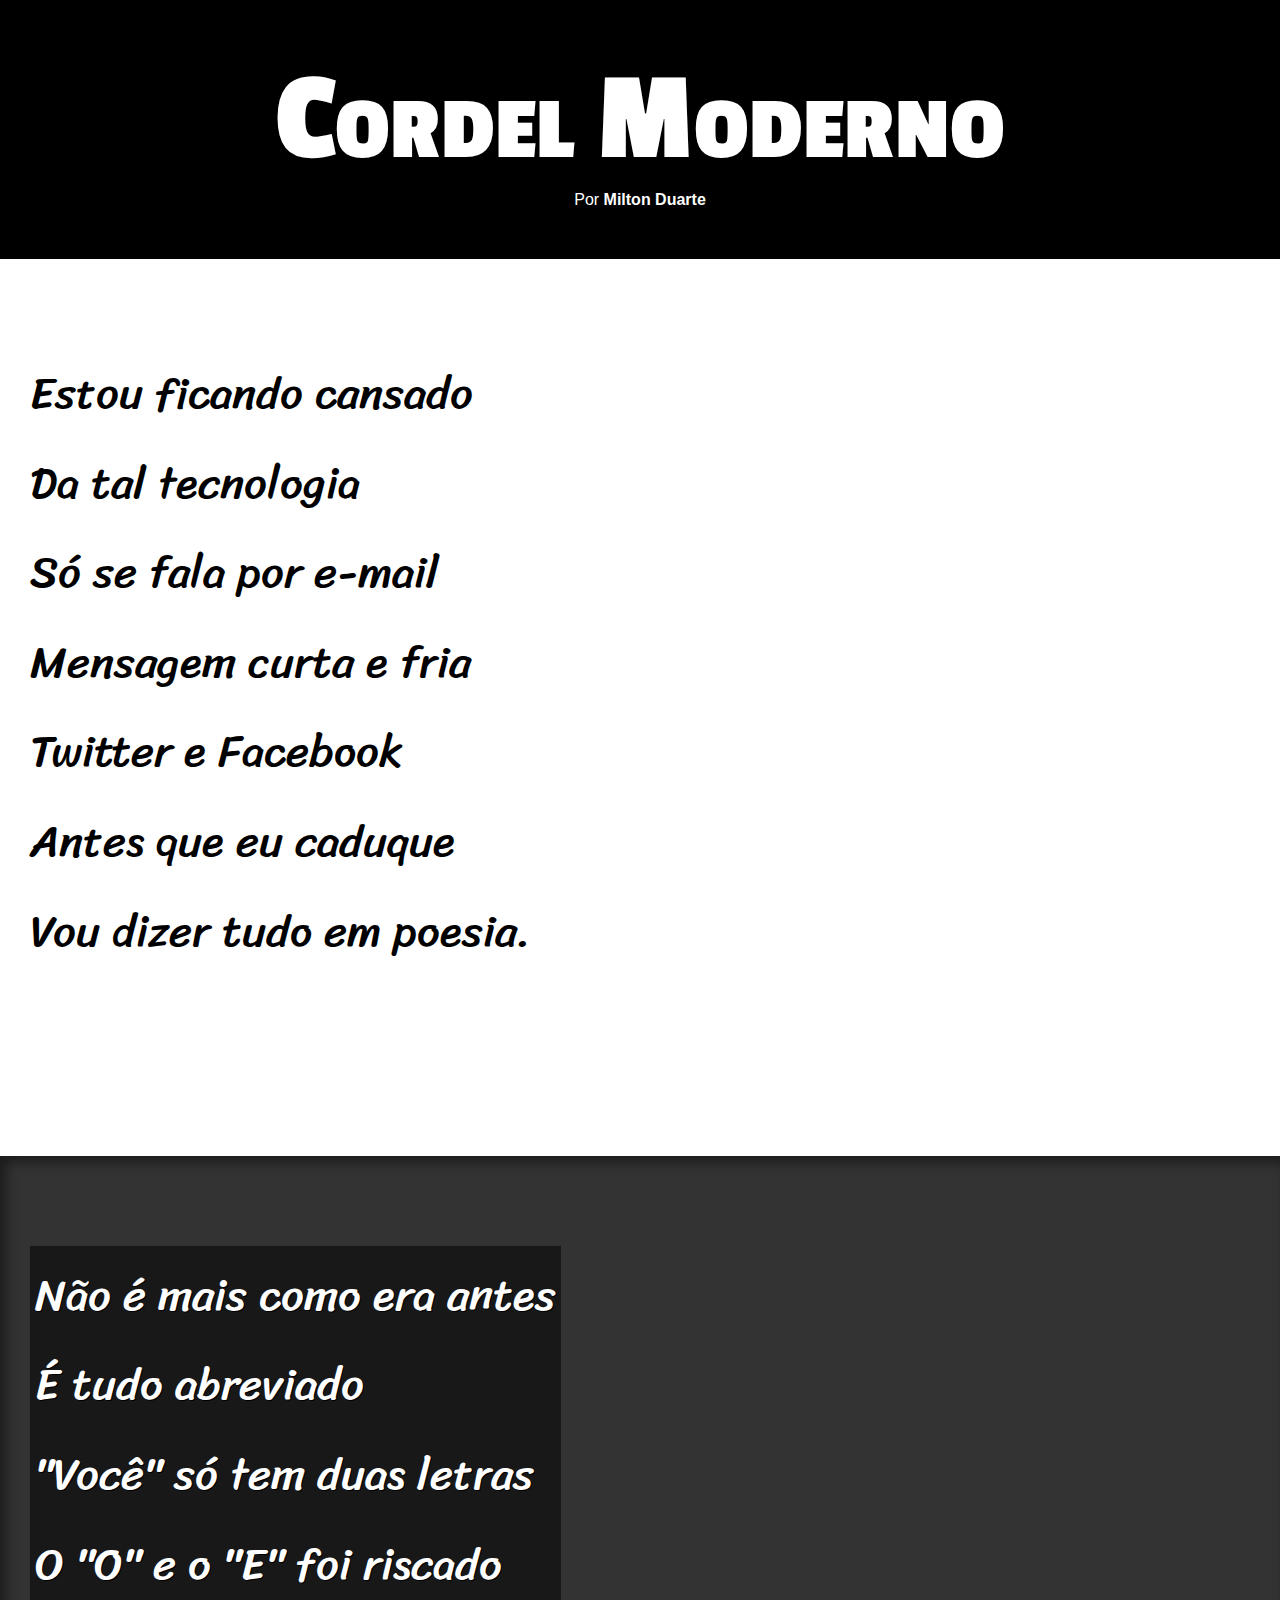
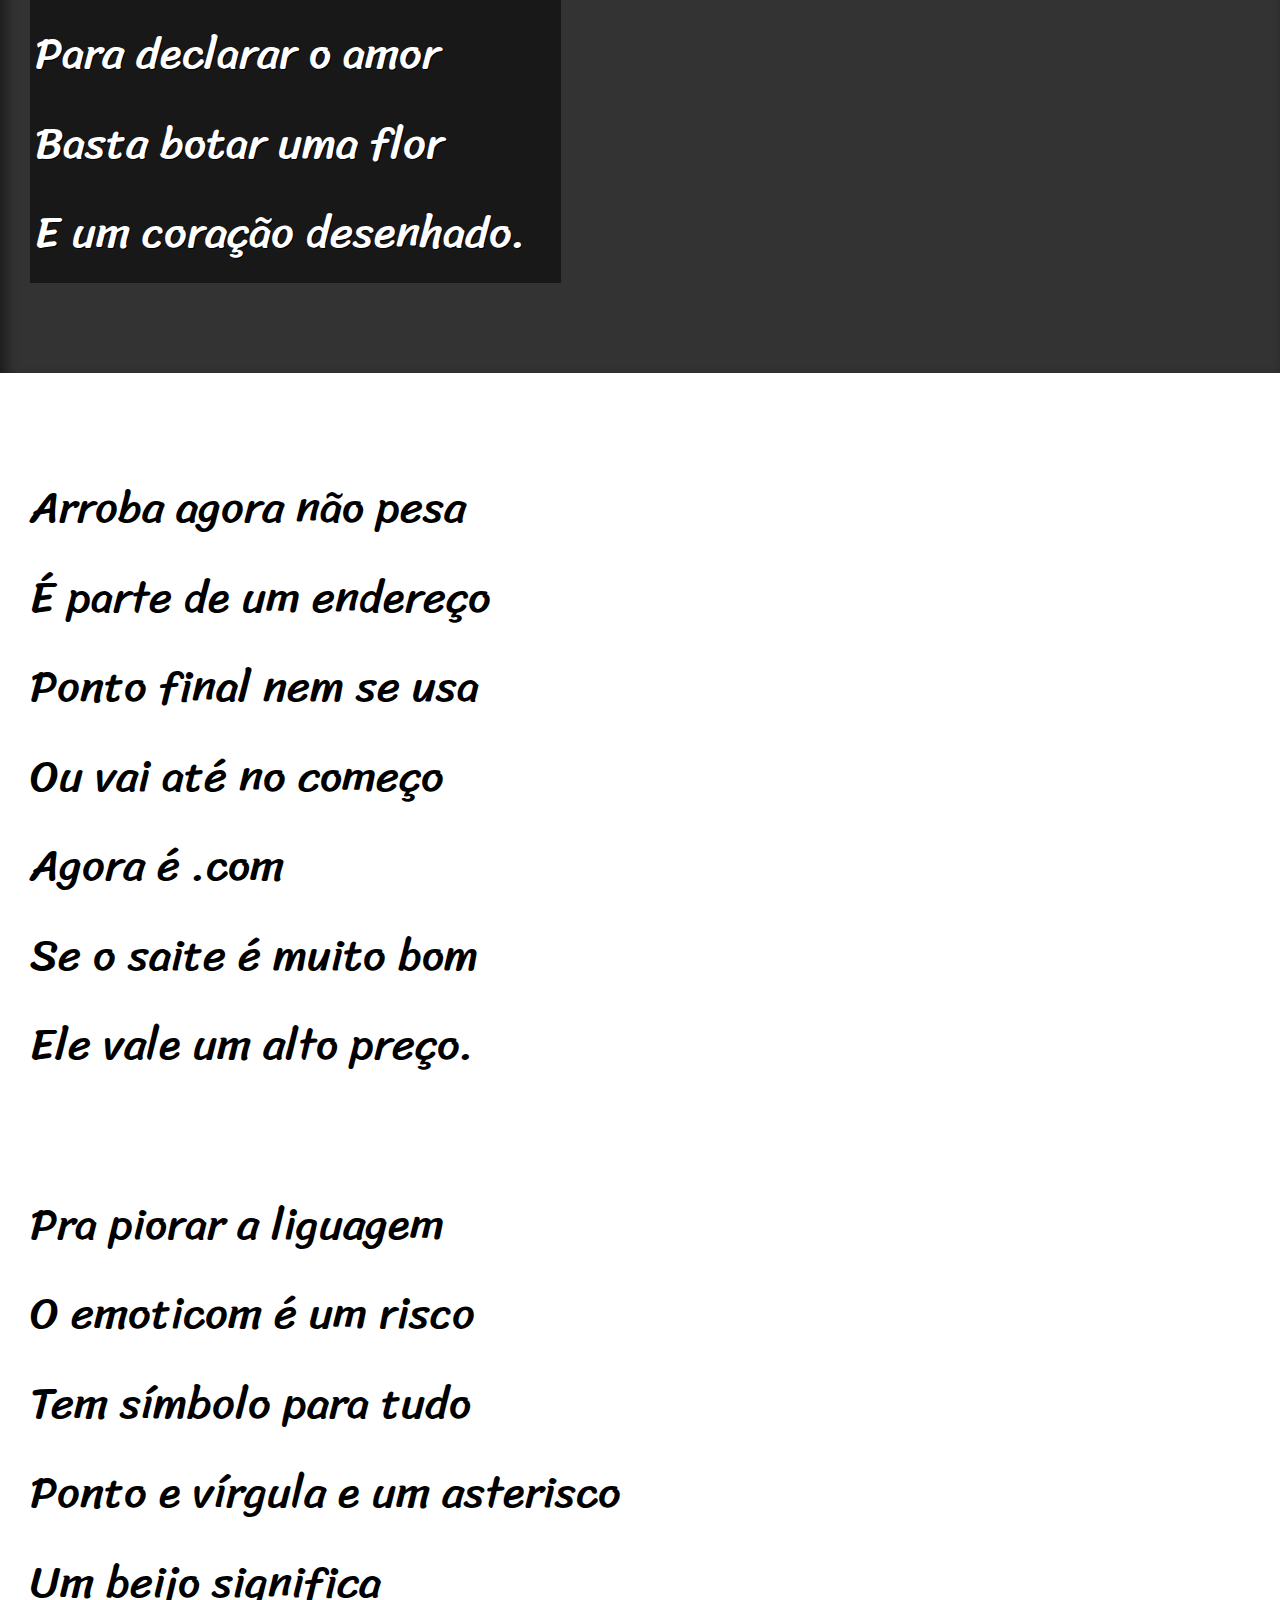
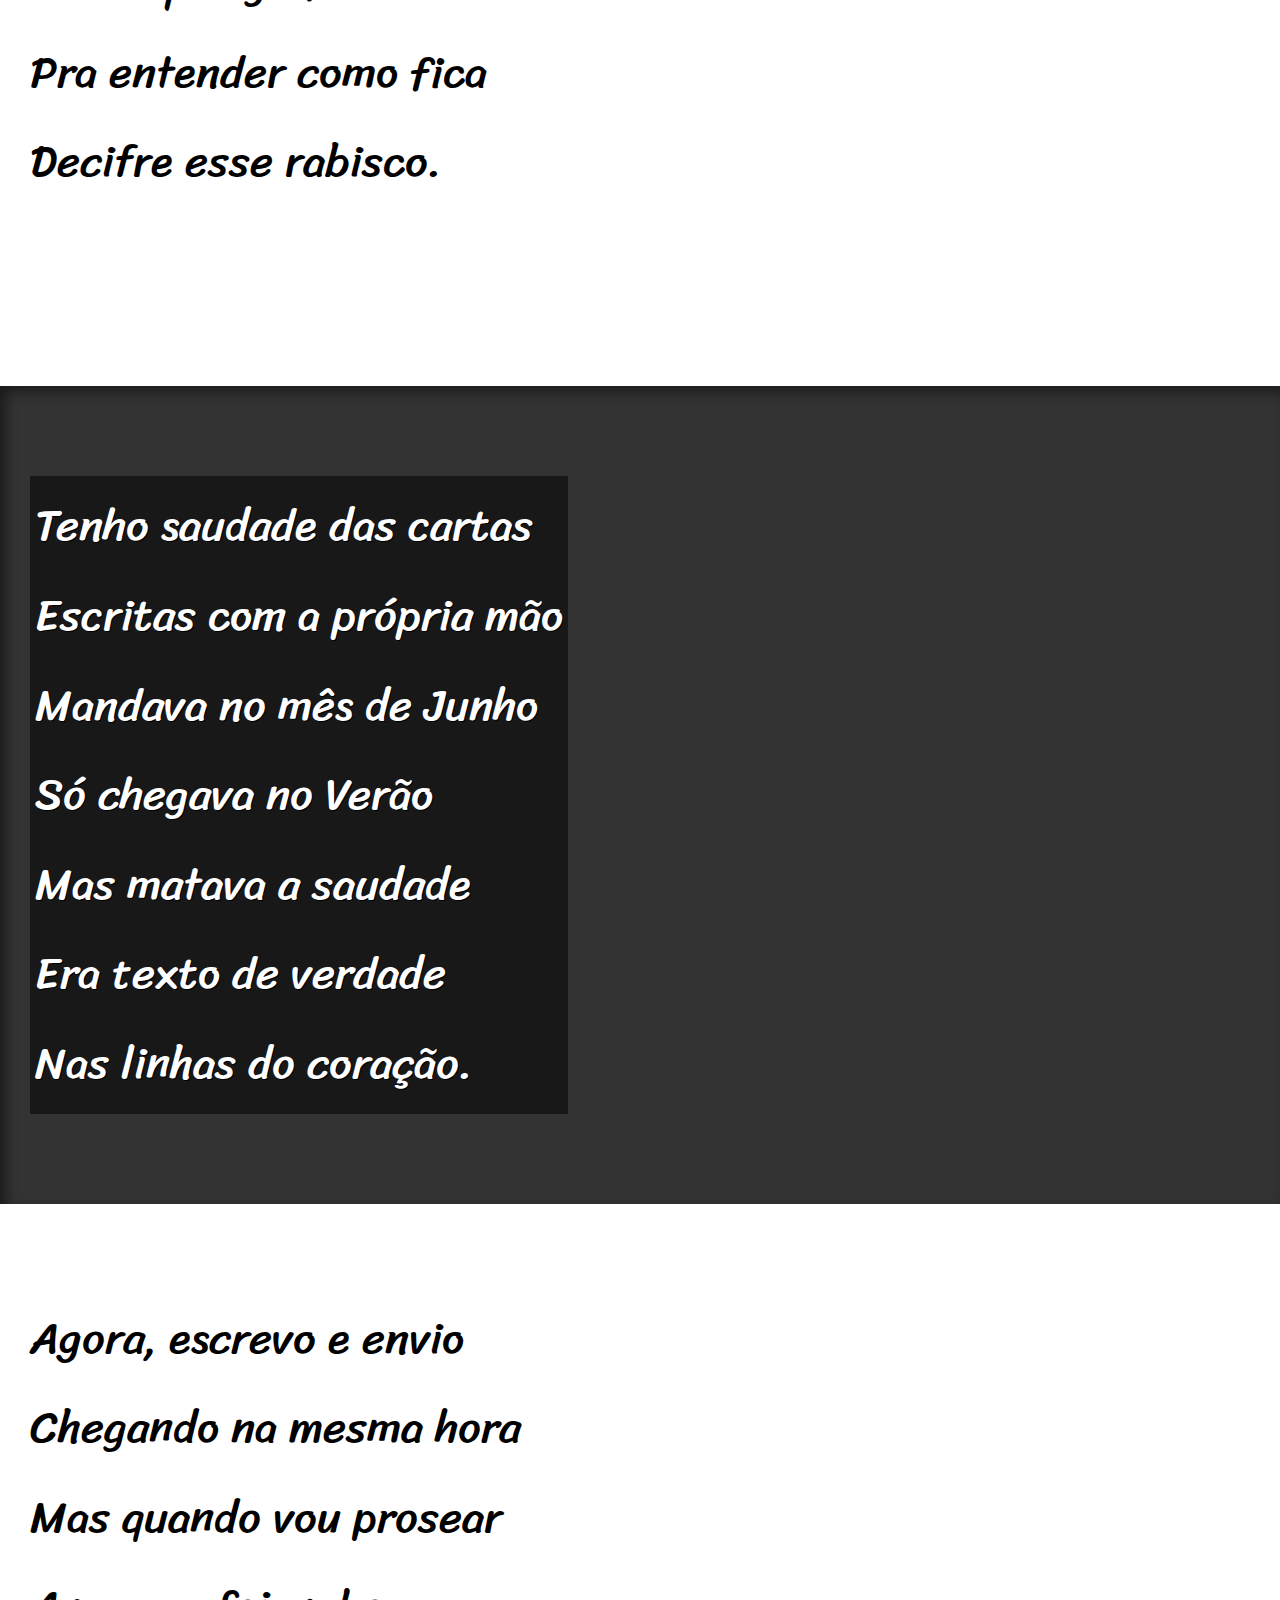
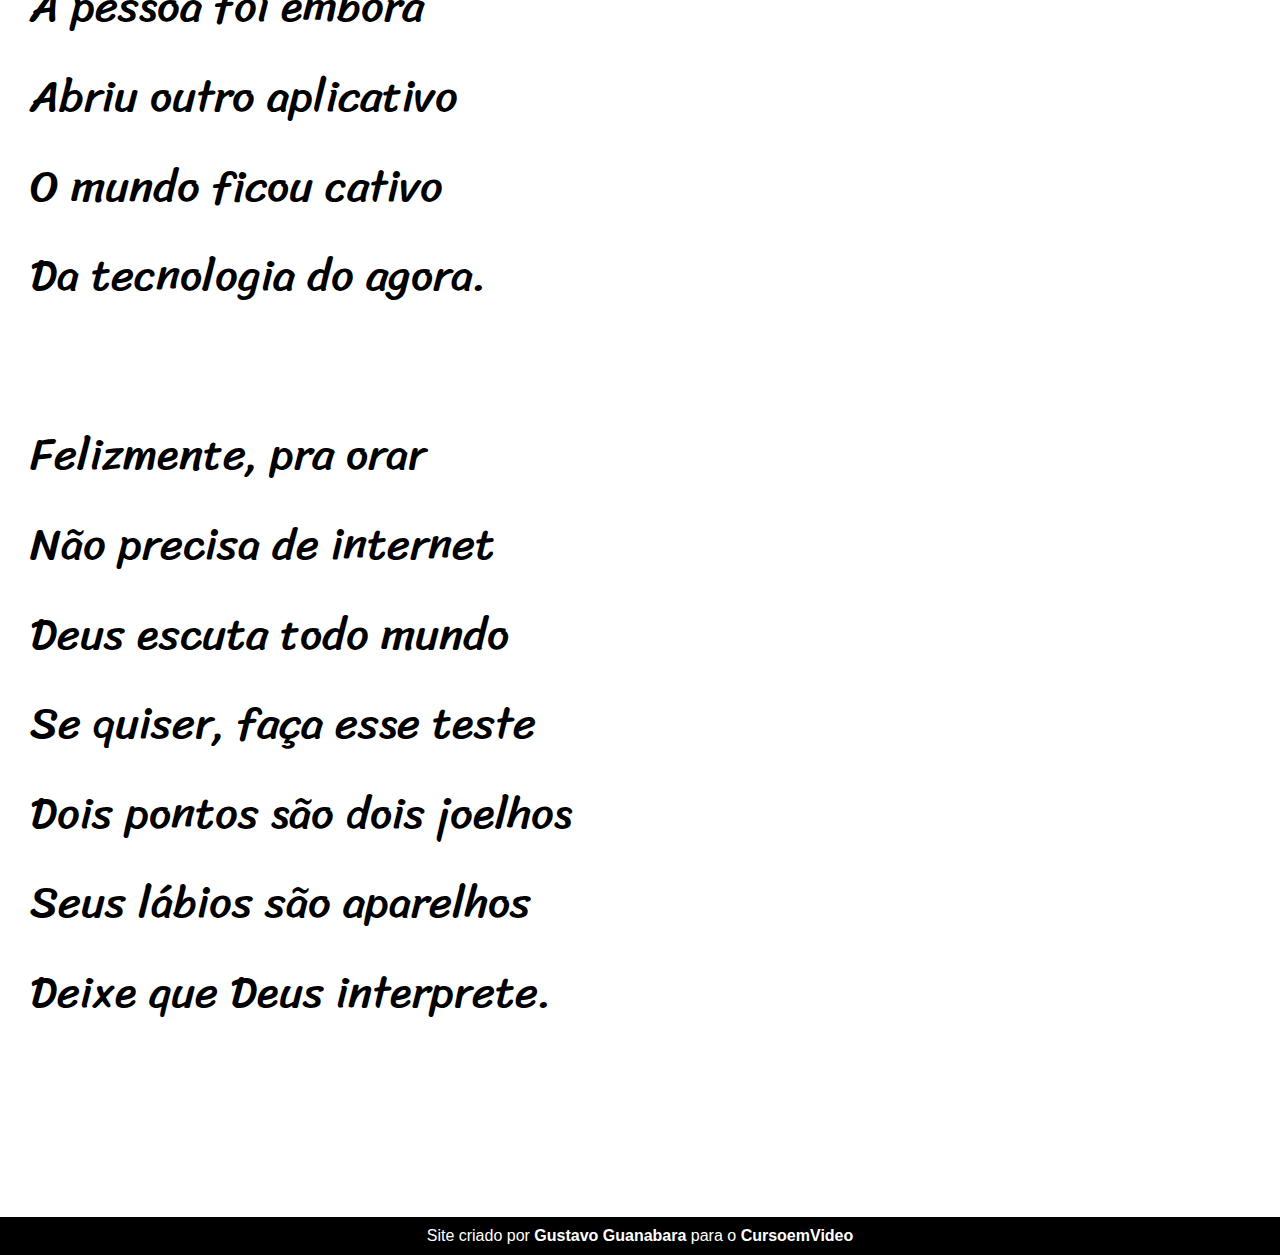
==== index.html @ e7b6d83f "atz" ====
<!DOCTYPE html>
<html lang="pt-br">
<head>
    <meta charset="UTF-8">
    <meta name="viewport" content="width=device-width, initial-scale=1.0">
    <title>Cordel Moderno</title>
    <link rel="stylesheet" href="estilo/style.css">
</head>
<body>
    <header>
        <h1>
            Cordel Moderno
        </h1>
        <p>
            Por <a href="https://www.recantodasletras.com.br/poesias/3186743" target="_blank">Milton Duarte</a>
        </p>
    </header>

    <section class="normal">
        <p>
            Estou ficando cansado <br>
            Da tal tecnologia <br>
            Só se fala por e-mail <br>
            Mensagem curta e fria <br>
            Twitter e Facebook <br>
            Antes que eu caduque <br>
            Vou dizer tudo em poesia.
        </p>
    </section>

    <section class="imagem" id="img01">
        <p>
            Não é mais como era antes <br>
            É tudo abreviado <br>
            "Você" só tem duas letras <br>
            O "O" e o "E" foi riscado <br>
            Para declarar o amor <br>
            Basta botar uma flor <br>
            E um coração desenhado.
        </p>
    </section>

    <section class="normal">
        <p>
            Arroba agora não pesa <br>
            É parte de um endereço <br>
            Ponto final nem se usa<br>
            Ou vai até no começo<br>
            Agora é .com<br>
            Se o saite é muito bom<br>
            Ele vale um alto preço.
        </p>
    
        <p>
            Pra piorar a liguagem<br>
            O emoticom é um risco<br>
            Tem símbolo para tudo<br>
            Ponto e vírgula e um asterisco<br>
            Um beijo significa<br>
            Pra entender como fica<br>
            Decifre esse rabisco.
        </p>
    </section> 

    <section class="imagem" id="img02">
        <p>
            Tenho saudade das cartas <br>
            Escritas com a própria mão <br>
            Mandava no mês de Junho <br>
            Só chegava no Verão <br>
            Mas matava a saudade <br>
            Era texto de verdade <br>
            Nas linhas do coração.
        </p>
    </section>

    <section class="normal">
        <p>
            Agora, escrevo e envio <br>
            Chegando na mesma hora <br>
            Mas quando vou prosear <br>
            A pessoa foi embora <br>
            Abriu outro aplicativo <br>
            O mundo ficou cativo <br>
            Da tecnologia do agora.
        </p>
    
        <p>
            Felizmente, pra orar <br>
            Não precisa de internet <br>
            Deus escuta todo mundo <br>
            Se quiser, faça esse teste <br>
            Dois pontos são dois joelhos <br>
            Seus lábios são aparelhos <br>
            Deixe que Deus interprete.
        </p>
    </section>

    <footer>
        <p>Site criado por <a href="https://gustavoguanabara.github.io" target="_blank">Gustavo Guanabara</a> para o <a href="https://www.cursoemvideo.com" target="_blank">CursoemVideo</a></p>
    </footer>
</body>
</html>
---- estilo/style.css ----
@charset "UTF-8";

@import url('https://fonts.googleapis.com/css2?family=Passion+One:wght@400;700;900&display=swap');

@import url('https://fonts.googleapis.com/css2?family=Sriracha&display=swap');

:root {
    --fonte1: Verdana, Geneva, Tahoma, sans-serif;
    --fonte2: 'Passion One', cursive;
    --fonte3: 'Sriracha', cursive;
}

* {
    margin: 0px;
    padding: 0px;
    font-size: 1em;
}

html, body {
    min-height: 100vh;
    background-color: darkgray;
    font-family: var(--fonte1);
}

header {
    background-color: black;
    color: white;
    text-align: center;
}

header > h1 {
    padding-top: 50px;
    font-variant: small-caps;
    font-family: var(--fonte2);
    font-size: 10vw;
}

header > p {
    padding-bottom: 50px;
}

header a, footer a {
    color: white;
    text-decoration: none;
    font-weight: bolder;
}

header a:hover, footer a:hover {
    text-decoration: underline;
}

section {
    padding-top: 10vh;
    padding-bottom: 10vh;
    line-height: 2em;
    padding-left: 30px;
    font-family: var(--fonte3);
    font-size: 3.5vw;
}

section > p {
    padding-bottom: 2em;
}

section.normal {
    background-color: white;
    color: black;
}

section.imagem {
    background-color: rgb(51, 51, 51);
    color: white;
    box-shadow: inset 6px 6px 13px 0px rgba(0, 0, 0, 0.473);
    background-size: cover;
    background-attachment: fixed;
}

section.imagem > p {
    display: inline-block;
    padding: 5px;
    background-color: rgba(0, 0, 0, 0.514);
    text-shadow: 1px 1px 0px black;
}

section#img01 {
    background-image: url('../imagens/background001.jpg');
    background-position: right center;
    
}

section#img02 {
    background-image: url('../imagens/background002.jpg');
    
}

footer {
    background-color: black;
    color: white;
    text-align: center;
    padding: 10px;
}
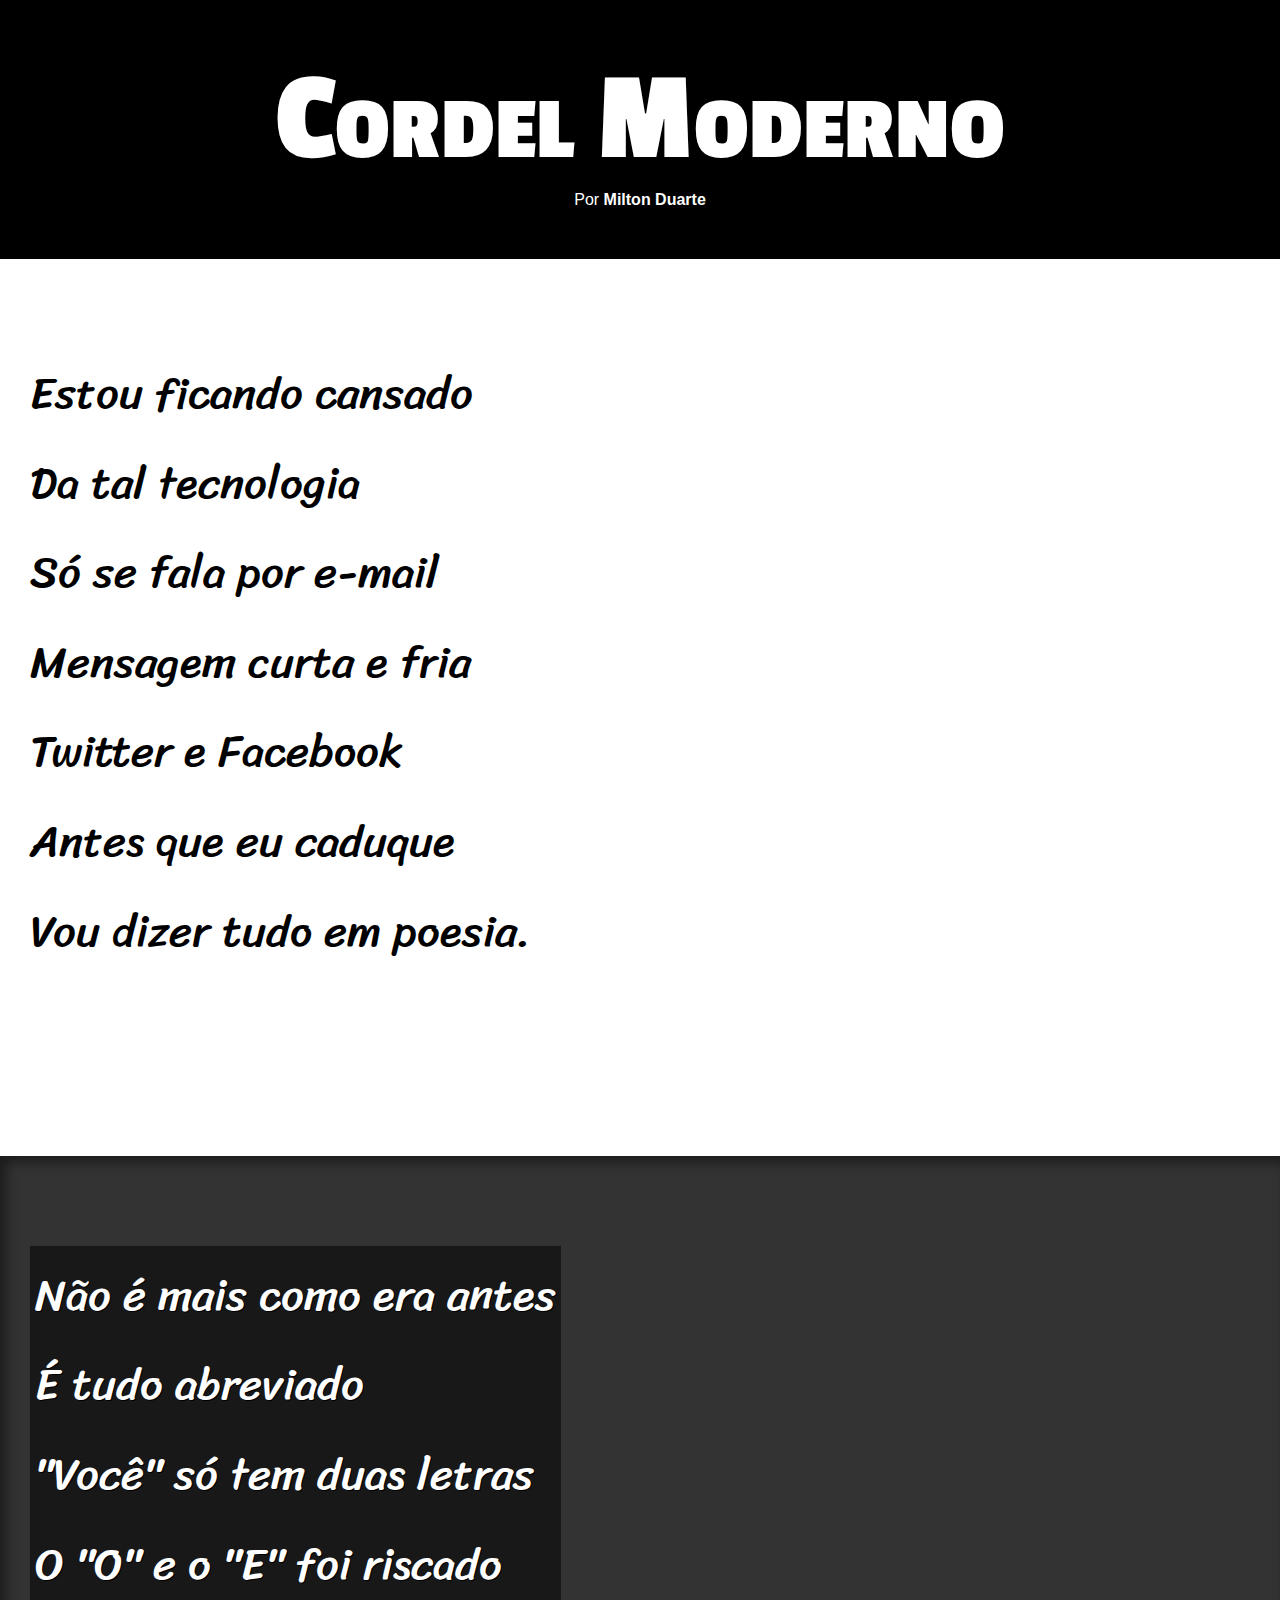
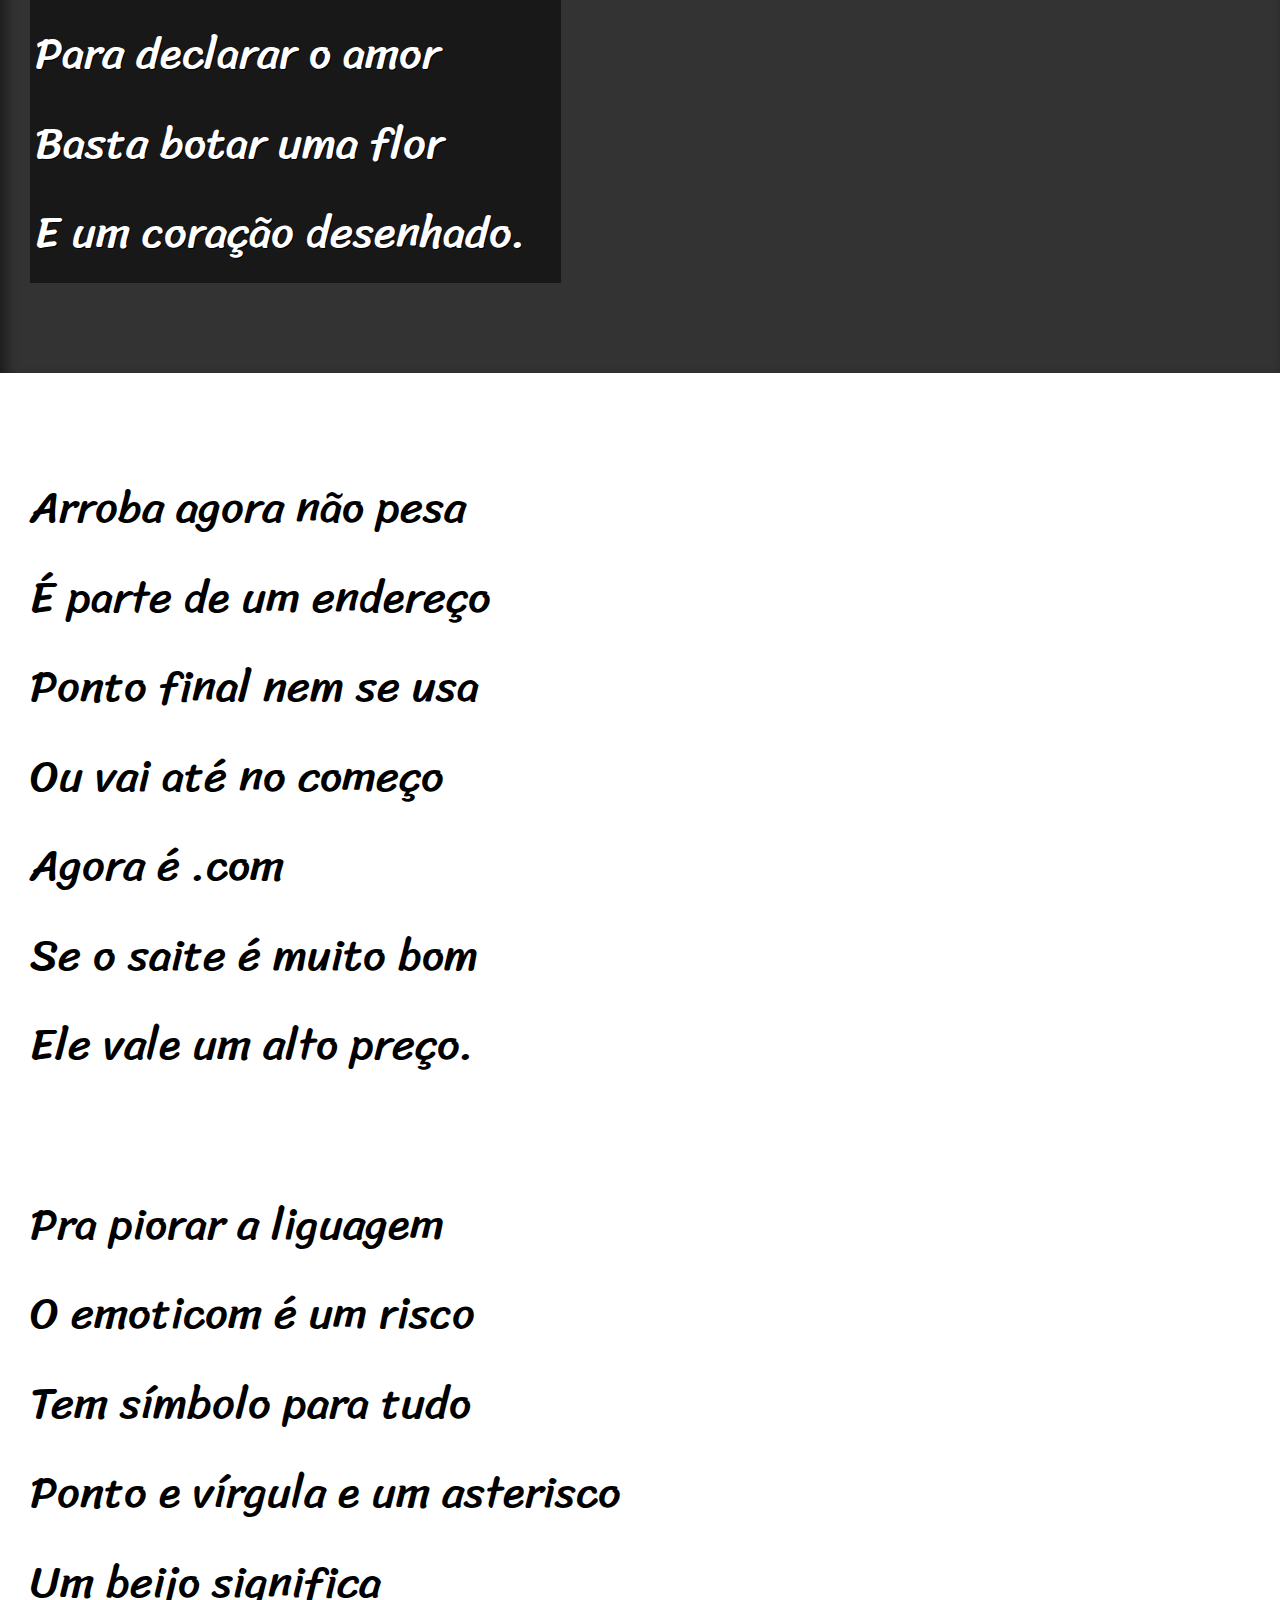
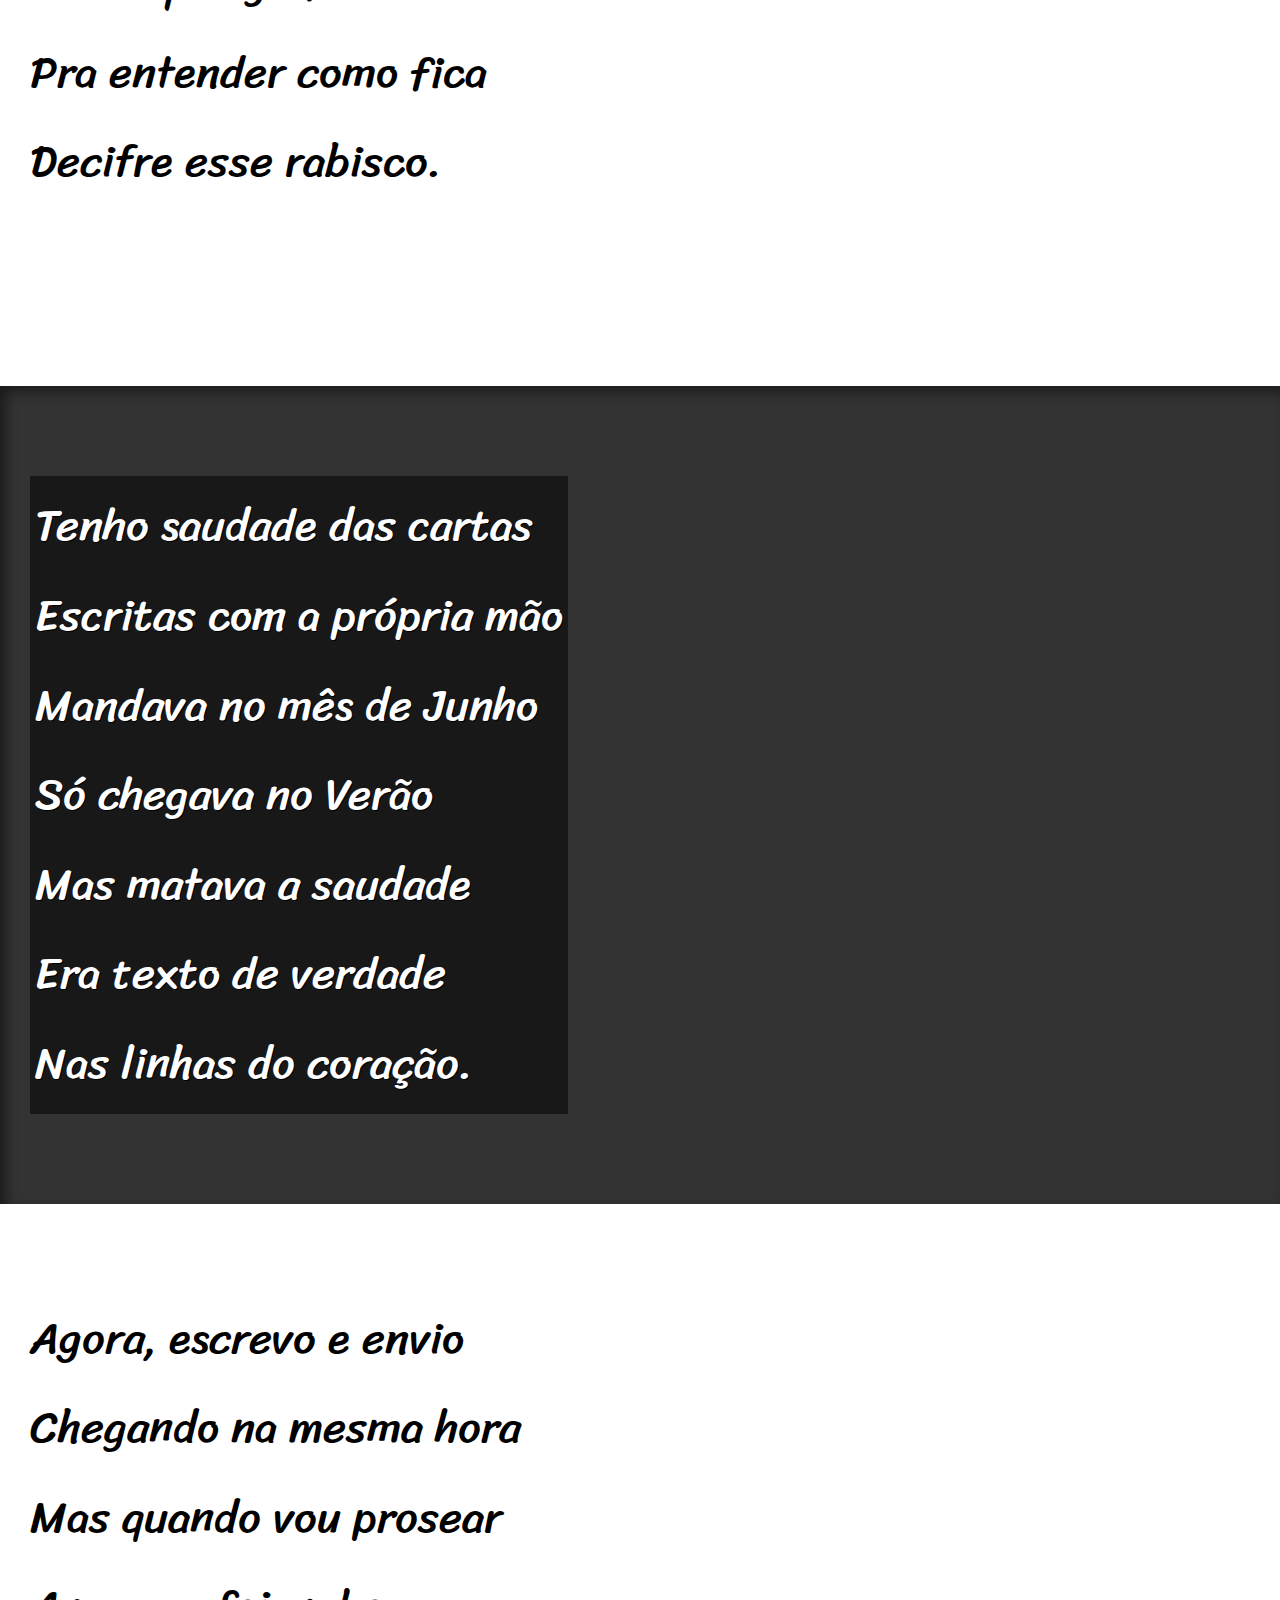
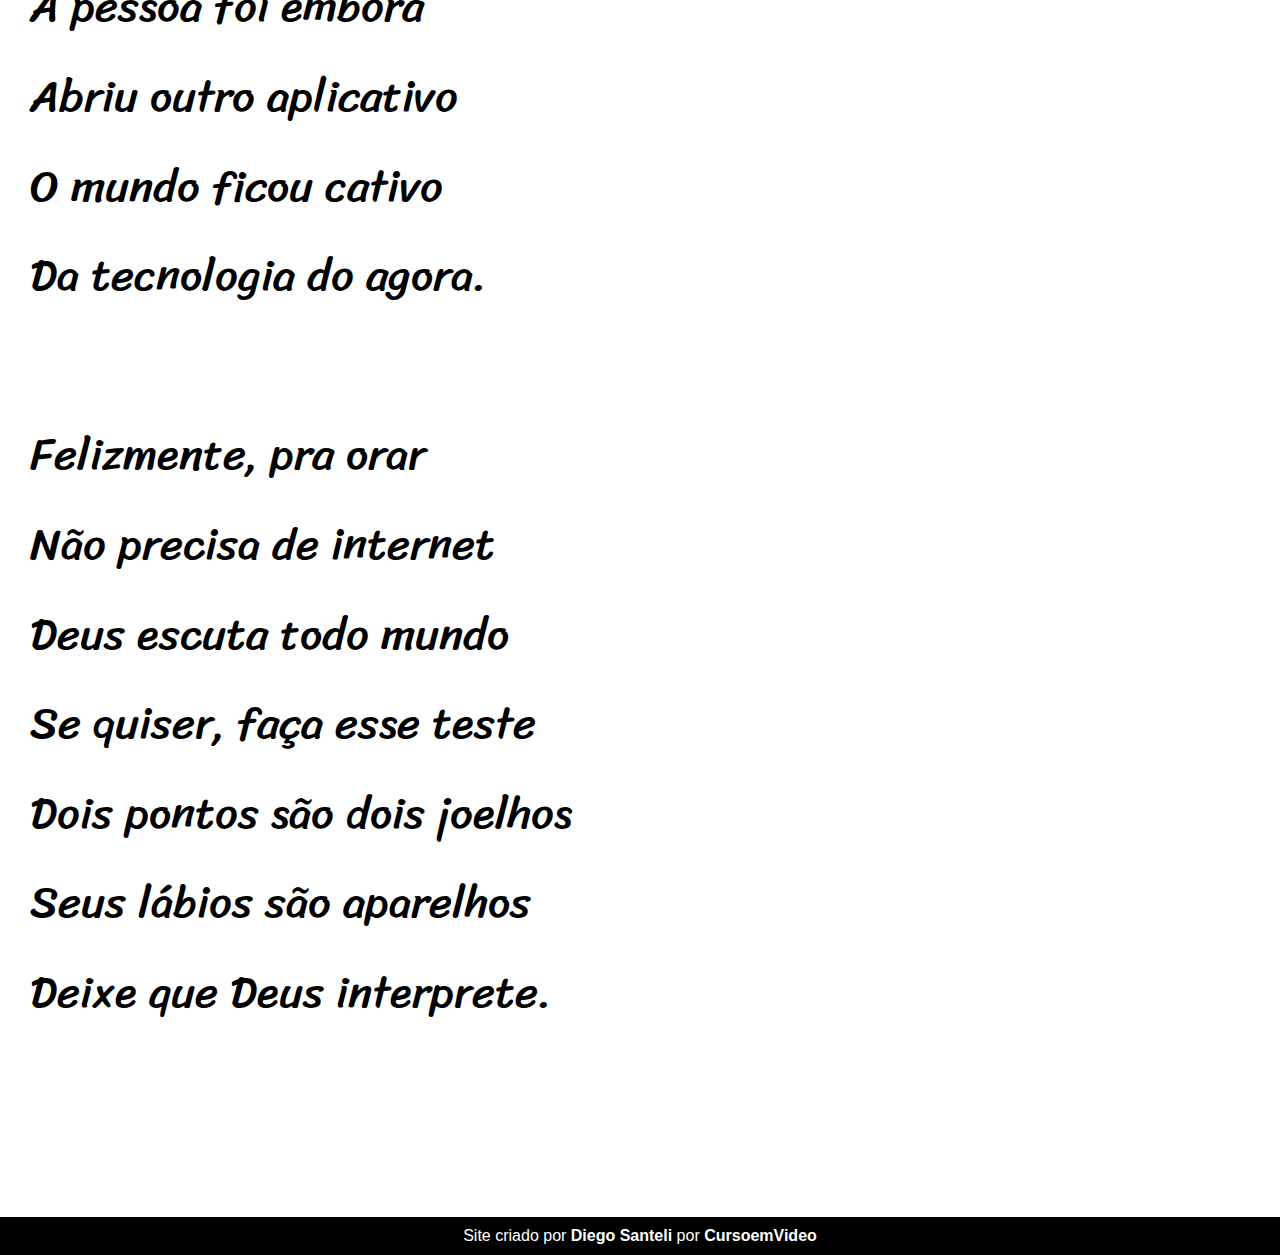
==== commit 32421ef4: "atz" ====
--- a/index.html
+++ b/index.html
@@ -97,7 +97,7 @@
     </section>
 
     <footer>
-        <p>Site criado por <a href="https://gustavoguanabara.github.io" target="_blank">Gustavo Guanabara</a> para o <a href="https://www.cursoemvideo.com" target="_blank">CursoemVideo</a></p>
+        <p>Site criado por <a href="https://github.com/DiegoSanteli" target="_blank"> Diego Santeli </a> por <a href="https://www.cursoemvideo.com" target="_blank">CursoemVideo</a></p>
     </footer>
 </body>
 </html>